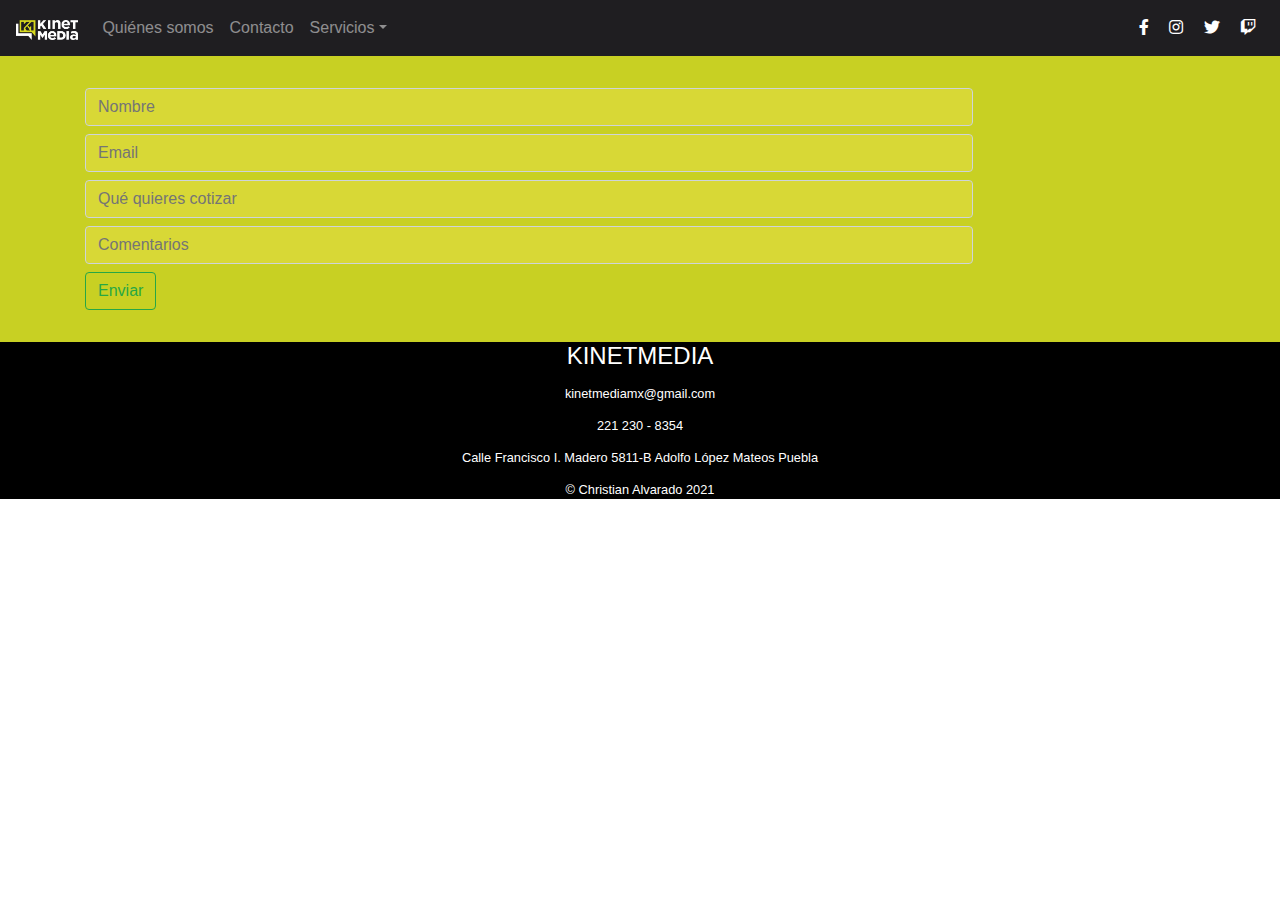
==== cotizacion.html @ 7e76acfa "Añadi página para cotización y font-awesome" ====
<!doctype html>
<html lang="en">
  <head>
    <meta charset="utf-8">
    <meta name="viewport" content="width=device-width, initial-scale=1, shrink-to-fit=no">
    <meta name="description" content="">
    <meta name="author" content="Mark Otto, Jacob Thornton, and Bootstrap contributors">
    <meta name="generator" content="Jekyll v3.8.6">
    <title>Kinet Media · Draft</title>

    <link rel="canonical" href="https://getbootstrap.com/docs/4.4/examples/jumbotron/">

    <!-- Bootstrap core CSS -->
<link href="css/bootstrap.min.css" rel="stylesheet">

    <!--Custom Kinet CSS-->
    <link href="css/Kinet.css" rel="stylesheet">

    <!-- Font Awesome -->
	<link href="fonts/Font-Awesome/css/all.css" rel="stylesheet">

    <!-- Favicons -->
<link rel="apple-touch-icon" href="/docs/4.4/assets/img/favicons/apple-touch-icon.png" sizes="180x180">
<link rel="icon" href="/docs/4.4/assets/img/favicons/favicon-32x32.png" sizes="32x32" type="image/png">
<link rel="icon" href="/docs/4.4/assets/img/favicons/favicon-16x16.png" sizes="16x16" type="image/png">
<link rel="manifest" href="/docs/4.4/assets/img/favicons/manifest.json">
<link rel="mask-icon" href="/docs/4.4/assets/img/favicons/safari-pinned-tab.svg" color="#563d7c">
<link rel="icon" href="/docs/4.4/assets/img/favicons/favicon.ico">
<meta name="msapplication-config" content="/docs/4.4/assets/img/favicons/browserconfig.xml">
<meta name="theme-color" content="#563d7c">


    <style>
      .bd-placeholder-img {
        font-size: 1.125rem;
        text-anchor: middle;
        -webkit-user-select: none;
        -moz-user-select: none;
        -ms-user-select: none;
        user-select: none;
      }

      @media (min-width: 768px) {
        .bd-placeholder-img-lg {
          font-size: 3.5rem;
        }
      }
    </style>
    
  </head>

  <body>
    <nav class="navbar navbar-expand-md navbar-dark kinet-navbar">
  <a class="navbar-brand" href="#"><img src="images/KinetMediaLogoBlanco.png"></a>
  <button class="navbar-toggler" type="button" data-toggle="collapse" data-target="#navbarsExampleDefault" aria-controls="navbarsExampleDefault" aria-expanded="false" aria-label="Toggle navigation">
    <span class="navbar-toggler-icon"></span>
  </button>

  <div class="collapse navbar-collapse" id="navbarsExampleDefault">
    <ul class="navbar-nav mr-auto">
      <li class="nav-item">
        <a class="nav-link" href="#about">Quiénes somos</a>
      </li>
      <li class="nav-item">
        <a class="nav-link" href="#direccion">Contacto</a>
      </li>
      <li class="nav-item dropdown">
        <a class="nav-link dropdown-toggle" href="#" id="dropdown01" data-toggle="dropdown" aria-haspopup="true" aria-expanded="false">Servicios</a>
        <div class="dropdown-menu" aria-labelledby="dropdown01">
          <a class="dropdown-item" href="#servicios">Marketing y publicidad</a>
          <a class="dropdown-item" href="#servicios">Branding y diseño</a>
          <a class="dropdown-item" href="#servicios">Producción audiovisual</a>
        </div>
      </li>
    </ul>
    <!--
    <form class="form-inline my-2 my-lg-0">
      <input class="form-control mr-sm-2" type="text" placeholder="Search" aria-label="Search">
      <button class="btn btn-outline-success my-2 my-sm-0" type="submit">Search</button>
    </form>
  -->
  
  </div>
  <div class="font-awesome-icon">
    <a href="https://www.facebook.com/kinetmedia"><i class="fab fa-facebook-f"></i></a>
    <a href="https://www.instagram.com/kinet_media_/"><i class="fab fa-instagram"></i></a>
    <a href="https://twitter.com/kinet_media_"><i class="fab fa-twitter"></i></a>
    <a href=""><i class="fab fa-twitch"></i></a>
  </div>
</nav>

<main role="main">
    <div id="cotizacion" class="container-fluid">
        <div class="container">
            <form>
                <div>
                    <input class="form-kinet" type="text" placeholder="Nombre" aria-label="Nombre">

                    <input class="form-kinet" type="text" placeholder="Email" aria-label="Email">
                </div>

                <input class="form-kinet" type="text" placeholder="Qué quieres cotizar" aria-label="Cotizacion">

                <input class="form-kinet" type="text" placeholder="Comentarios" aria-label="Comentarios">

                <button class="btn btn-outline-success my-2 my-sm-0" type="submit">Enviar</button>
            </form>
        </div>
    </div>
</main>

<footer class="container-fluid">
  <h2>KinetMedia</h2>
  
  <p>kinetmediamx@gmail.com</p>
  <p>221 230 - 8354</p>
  <p>Calle Francisco I. Madero 5811-B Adolfo López Mateos Puebla</p>

  <p>&copy; Christian Alvarado 2021</p>
</footer>

<script src="https://code.jquery.com/jquery-3.4.1.slim.min.js"></script>
      <script>window.jQuery || document.write('<script src="/docs/4.4/assets/js/vendor/jquery.slim.min.js"><\/script>')</script><script src="js/bootstrap.bundle.min.js"></script>

    <script src="js/buttoncorrection.js"> </script>
    </body>
</html>
---- css/Kinet.css ----
/*General*/
.kinet-navbar {
  background-color: #1F1E21;

}

.navbar-brand{
  max-width: 5%;
}

.navbar-brand img{
  max-width: 100%;
}

.font-awesome-icon a{
  color: #fff;
  padding: 0.5rem;
}

/* home */
#home {
  background-color: #000000;
  margin-bottom: 0;
}

#home img{
  max-width: 100%;
}

#home p, h1{
  color: antiquewhite;
}

/* Slogan */
#slogan h1{
  color:#D7D71A;
  text-align: center;
  text-transform: uppercase;
  
  font-size: 4rem;
}

/* About */
#about{
  background-color: #D7D71A;
  padding: 1rem;
  margin: 0;
}

#about .container{
  color:antiquewhite;
  margin-left: 5%;
  margin-right: 5%;
  max-width: 90%;
  margin-top: 2rem;
  margin-bottom: 2rem;
  padding: 1rem;
}

#about .col{
  background-color: #000000;
  margin-left: 1%;
  margin-right: 1%;
  padding-bottom: 3rem;
  padding-top: 3rem;
}

#about h2{
  color: #D7D71A;
  text-transform: uppercase;
  font-size: 2.5rem;
  text-align: center;
  padding-left: 3rem;
  padding-right: 3rem;
  padding-top: 5rem;
  margin-bottom: 2rem;
}

#about p{
  font-size: 0.9rem;
  text-align: center;
  padding-left: 5rem;
  padding-right: 5rem;
  padding-bottom: 5rem;
}

#about img{
  max-width: 100%;
}

/* Servicios */
#servicios{
  background-color: #000000;
  color:antiquewhite;
  padding: 2rem;
}

#servicios .col-md-4{
  border: solid 1px white;
  padding: 0;
  max-width: 32%;
}

.marg-1{
  margin-left: 1%;
  margin-right: 1%;
}

#servicios h2, p, hr, .btn-servicios{
  padding-left: 1rem;
  padding-right: 1rem;
}

#servicios a{
  text-decoration: none;
  color: antiquewhite;
}

#servicios img{
  max-width: 100%;
  margin-bottom: 15px;
}

#servicios img:hover{
  opacity: 70%;
}

#mkt{
  background-image: url("../images/Marketing.png");
}

#brand{
  background-image: url("../images/Branding.jpg");
}

#prod{
  background-image: url("../images/Producción.jpg");
}

#servicios hr{
  border: 1px solid;
  margin-left: 1rem;
  margin-right: 1rem;
}

.btn-servicios{
  background-color: #C8D023;
  color: #000000;
}

.btn-servicios:hover{
  background-color: #9F9F10;
  color: #ddd;
}

/* Dante */
#dante{
  background-color: #D7D71A;
  margin: 0;
  color: #fff;
  padding-top: 2rem;
}

#dante img{
  max-width: 100%;
  max-height: 90%;
}

#dante .puesto{
  padding-top: 5rem;
}

#dante .puesto p {
  padding-left: 0;
}

/* Reel */
#reel {
  background-color: #D7D71A;
}

#reel .container-fluid{
  padding: 0;
  background-color: #000;
}

#reel h1{
  text-transform: uppercase;
  text-align: center;
  margin-bottom: 0;
  padding: 3rem;
}

/* Programas */
#programas{
  background-color: #000;
  padding-top: 2rem;
  padding-bottom: 1rem;
}

#programas .taggbox-container{
  margin:auto;
  color: white;
}

#programas .taggbox-container button{
  border: 1px solid;
}

#programas .row{
  padding-left: 6rem;
  padding-right: 6rem;
}

#programas .col-4{
  border: 1px solid #1f1f1f;
  max-width: 30%;
  margin-right: 1%;
  margin-left: 1%;
  margin-top: 1%;
  margin-bottom: 1%;
}

/* Dirección */
#direccion {
  background-color: #D7D71A;
  text-align: center;
  padding-top: 30px;
  padding-bottom: 30px;
  font-size: 0.9rem;
}

#direccion h2{
  padding: 1rem;
  text-transform: uppercase;
  color:#C8D023;
  font-size: 2.5rem;
}

#direccion .row{
  padding: 0;
}

#contacto {
  background-color: #000;
  color: #fff;
  padding-left: 8rem;
  padding-right: 8rem;
  padding-top: 5rem;
  padding-bottom: 5rem;
}

#mapa {
  padding: 0;
}

/* footer */
footer{
  background-color: #000;
  color: #fff;
  text-align: center;
  margin: 0;
}

footer h2{
  text-transform: uppercase;
}

footer h2, h3{
font-size: 1.5rem;
}

footer p{
  margin-bottom: 0;
  margin-top: 0.8rem;

  font-size: 0.8rem;
}

/**************** Cotizacion ************/
#cotizacion{
  background-color: #C8D023;
  padding-top: 2rem;
  padding-bottom: 2rem;
}

.form-kinet{
  display: block;
  height: calc(1.5em + .75rem + 2px);
  padding: .375rem .75rem;
  font-size: 1rem;
  font-weight: 400;
  line-height: 1.5;
  color: #495057;
  background-color: #D8D836;
  background-clip: padding-box;
  border: 1px solid #ced4da;
  border-radius: .25rem;
  transition: border-color .15s ease-in-out,box-shadow .15s ease-in-out;
  margin-bottom: 0.5rem;
  width: 80%; 
}


/*jumbotron.css*/
/* Move down content because we have a fixed navbar that is 3.5rem tall */
/*body {
    padding-top: 3.5rem;
  }*/
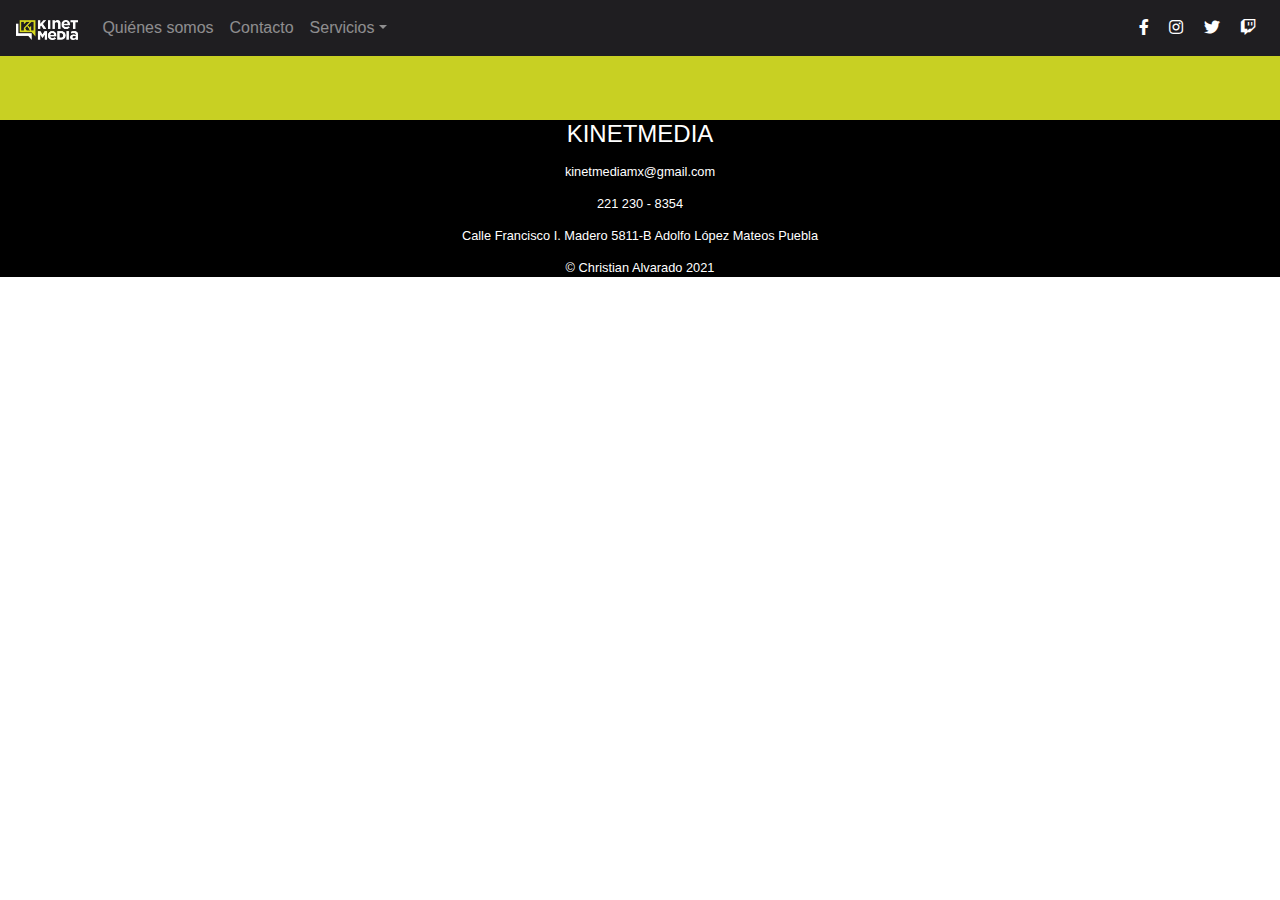
==== commit 306f4878: "Añadí la forma de contacto" ====
--- a/cotizacion.html
+++ b/cotizacion.html
@@ -91,21 +91,7 @@
 
 <main role="main">
     <div id="cotizacion" class="container-fluid">
-        <div class="container">
-            <form>
-                <div>
-                    <input class="form-kinet" type="text" placeholder="Nombre" aria-label="Nombre">
-
-                    <input class="form-kinet" type="text" placeholder="Email" aria-label="Email">
-                </div>
-
-                <input class="form-kinet" type="text" placeholder="Qué quieres cotizar" aria-label="Cotizacion">
-
-                <input class="form-kinet" type="text" placeholder="Comentarios" aria-label="Comentarios">
-
-                <button class="btn btn-outline-success my-2 my-sm-0" type="submit">Enviar</button>
-            </form>
-        </div>
+      <!-- form.123formbuilder.com script begins here --><script type="text/javascript" defer src="https://form.123formbuilder.com/embed/5869503.js" data-role="form" data-default-width="650px"></script><!-- form.123formbuilder.com script ends here -->
     </div>
 </main>
 
--- a/css/Kinet.css
+++ b/css/Kinet.css
@@ -283,6 +283,8 @@
   padding-top: 2rem;
   padding-bottom: 2rem;
 }
+
+
 
 .form-kinet{
   display: block;
@@ -298,7 +300,29 @@
   border-radius: .25rem;
   transition: border-color .15s ease-in-out,box-shadow .15s ease-in-out;
   margin-bottom: 0.5rem;
-  width: 80%; 
+  width:100%; 
+}
+
+#form-contacto{
+  margin:auto;
+  max-width: 50%;
+}
+
+.form-servicios{
+  margin-top: 1.5rem;
+  margin-bottom: 1.5rem;
+}
+
+#mc_embed_signup{
+  max-width: 50%;
+}
+
+#mc_embed_signup .btn{
+  margin-top: 1rem;
+}
+
+.indicates-required{
+  margin-bottom: 1rem;
 }
 
 
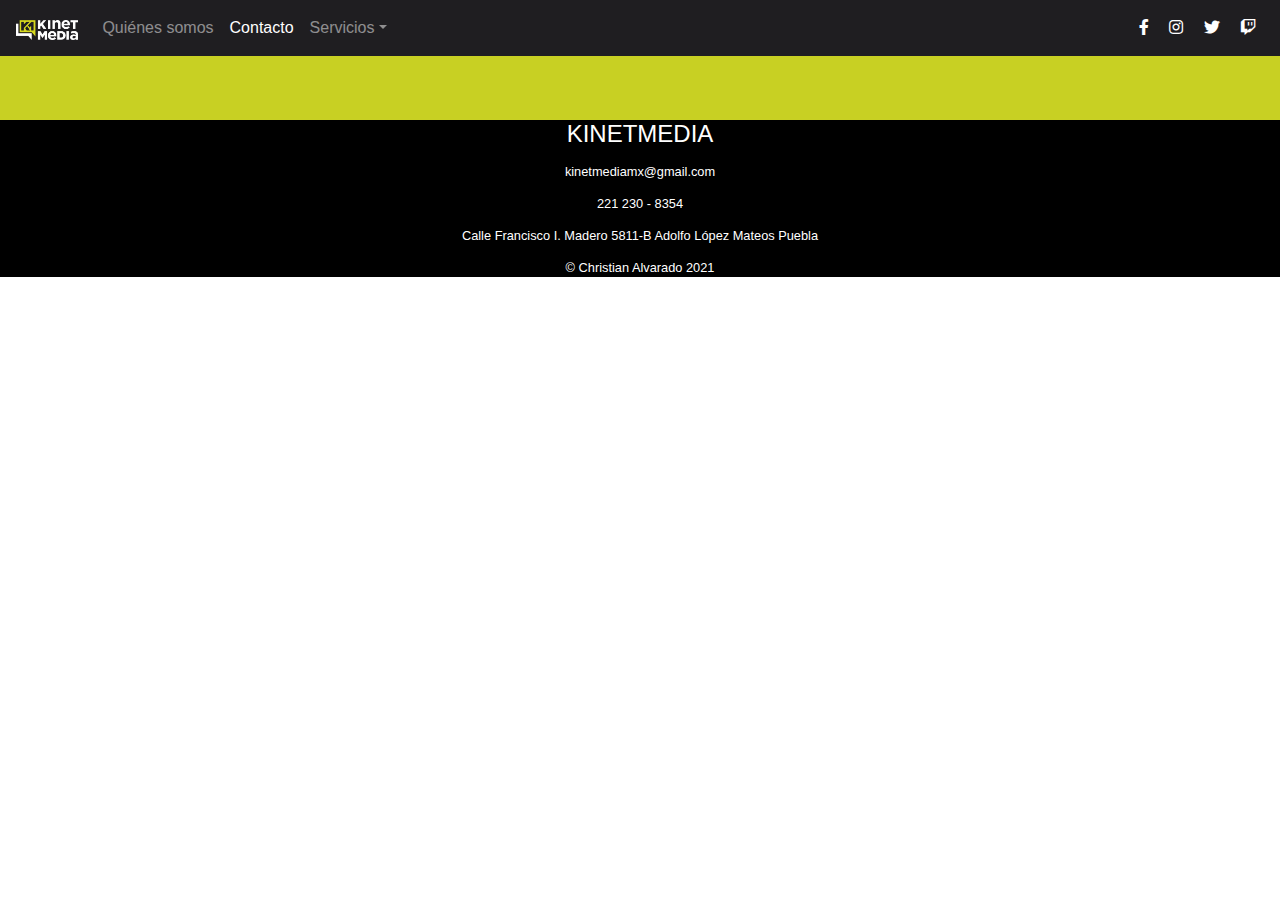
==== commit 1a44a154: "Vinculado página de cotización" ====
--- a/cotizacion.html
+++ b/cotizacion.html
@@ -51,7 +51,7 @@
 
   <body>
     <nav class="navbar navbar-expand-md navbar-dark kinet-navbar">
-  <a class="navbar-brand" href="#"><img src="images/KinetMediaLogoBlanco.png"></a>
+  <a class="navbar-brand" href="index.html"><img src="images/KinetMediaLogoBlanco.png"></a>
   <button class="navbar-toggler" type="button" data-toggle="collapse" data-target="#navbarsExampleDefault" aria-controls="navbarsExampleDefault" aria-expanded="false" aria-label="Toggle navigation">
     <span class="navbar-toggler-icon"></span>
   </button>
@@ -59,10 +59,10 @@
   <div class="collapse navbar-collapse" id="navbarsExampleDefault">
     <ul class="navbar-nav mr-auto">
       <li class="nav-item">
-        <a class="nav-link" href="#about">Quiénes somos</a>
+        <a class="nav-link" href="index.html">Quiénes somos</a>
       </li>
-      <li class="nav-item">
-        <a class="nav-link" href="#direccion">Contacto</a>
+      <li class="nav-item active">
+        <a class="nav-link" href="cotizacion.html">Contacto</a>
       </li>
       <li class="nav-item dropdown">
         <a class="nav-link dropdown-toggle" href="#" id="dropdown01" data-toggle="dropdown" aria-haspopup="true" aria-expanded="false">Servicios</a>
--- a/css/Kinet.css
+++ b/css/Kinet.css
@@ -241,6 +241,13 @@
   padding: 0;
 }
 
+#direccion img{
+  max-width: 100%;
+}
+
+.cont{
+  padding: 0;
+}
 #contacto {
   background-color: #000;
   color: #fff;
